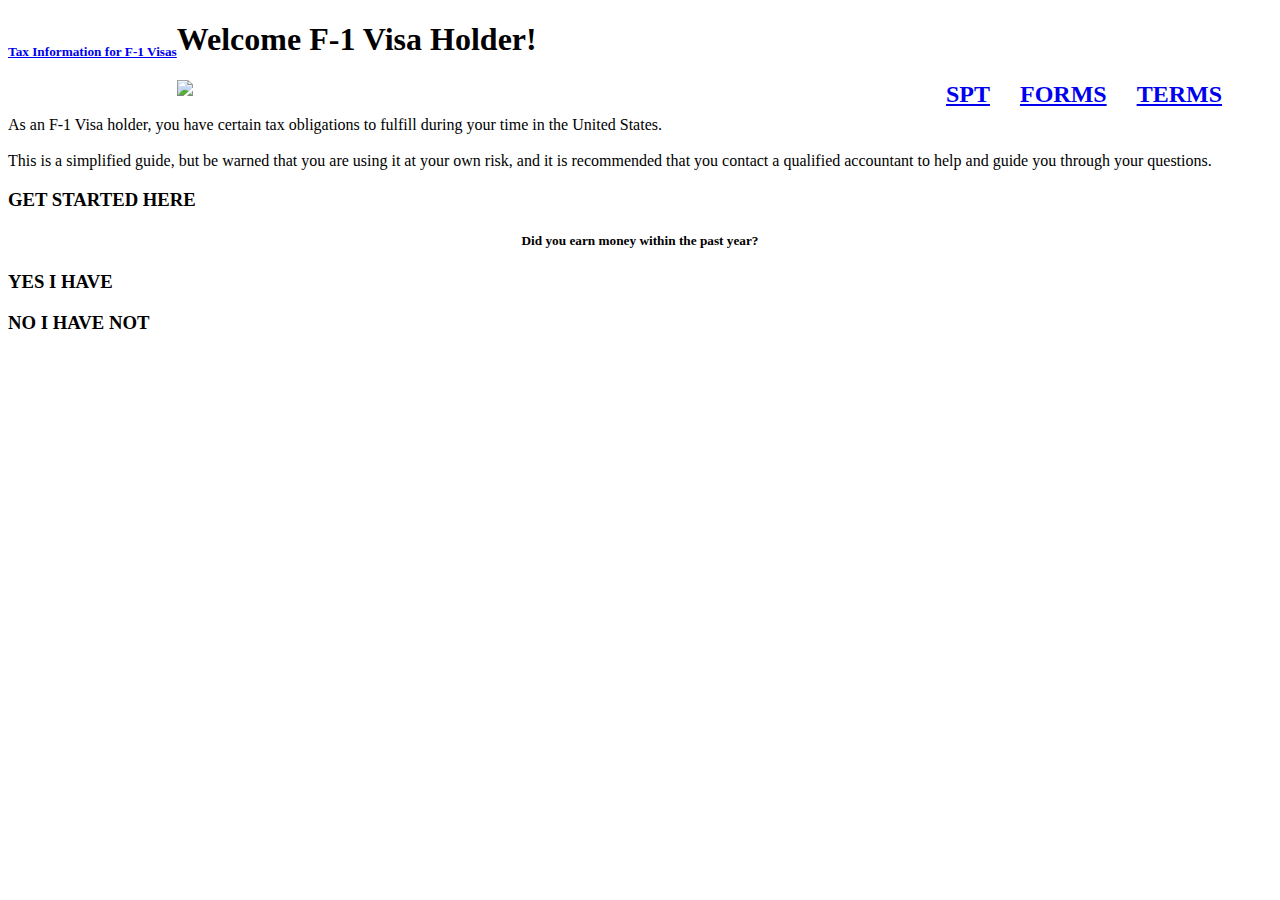
==== index.html @ 04e81f2b "Update index.html" ====
<!DOCTYPE html>
<html>
<head>
<meta http-equiv="Content-Type" content="text/html; charset=UTF-8">
<title>Tax Forms for F-1 Visas</title>
<link href="../f1-taxes/taxes.css" rel="stylesheet" type="text/css">
</head>
<body>
  <div class="header">
    <h5 style="float: left;"><a href="index.html">Tax Information for F-1 Visas</a></h5>
    <h2 style="padding: 40px 50px 0px 0px; float: right; color: black;"><a href="../f1-taxes/terms.html">TERMS</a></h2>
    <h2 style="padding: 40px 30px 0px 0px; float: right; color: black;"><a href="../f1-taxes/forms.html">FORMS</a></h2>
    <h2 style="padding: 40px 30px 0px 0px; float: right; color: black;"><a href="../f1-taxes/spt.html">SPT</a></h2>
  </div>




<div class="centered">

  <div class="textbox600px">
    <h1>Welcome F-1 Visa Holder!</h1>
  </div>


<div class="dottedline">
    <div class="circle"></div>
    <div class="circle"></div>
    <div class="circle"></div>
    <div class="circle"></div>
  </div>

  <div class="spacer60px"></div>

  <div class="intro">
    <img class="introimg" src="../f1-taxes/Taxes.png">
    <div class="textbox300px">
      <p>As an F-1 Visa holder, you have certain tax obligations to fulfill during your time in the United States.
        <br>
        <br>
        This is a simplified guide, but be warned that you are using it at your own risk, and it is recommended that you contact a qualified accountant to help and guide you through your questions.
      </p>
    </div>
  </div>

<div class="spacer60px"></div>

  <div class="dottedline">
      <div class="circle"></div>
      <div class="circle"></div>
      <div class="circle"></div>
      <div class="circle"></div>
    </div>

<div class="spacer60px"></div>

      <div class="header170px">
        <h3>GET STARTED HERE</h3>
      </div>

        <h5 style="text-align: center; padding-left: 0px;">Did you earn money within the past year?</h5>

            <div class="textbox400px">
              <div class="greenbutton">
                <h3 style="margin-top: 0px;">YES I HAVE</h3>
              </div>
              <div class="greenbuttonshadow"></div>
              <div class="redbutton">
                <h3 style="margin-top: 0px;">NO I HAVE NOT</h3>
              </div>
              <div class="redbuttonshadow"></div>
            </div>

  <div class="spacer60px"></div>

  <div class="spacer80px"></div>

</div>

<div class="footer"></div>
</body>
</html>
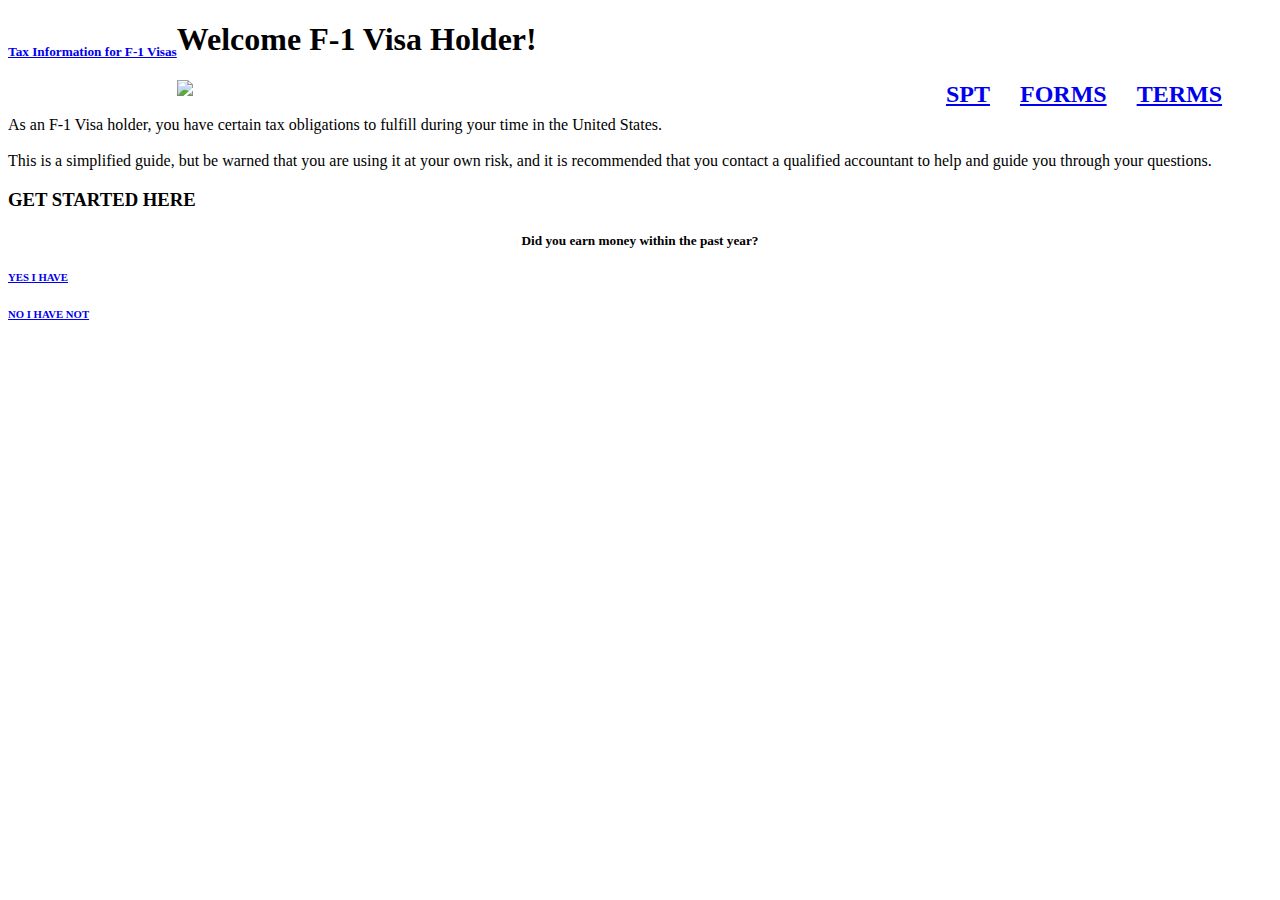
==== commit 7a5c5cbd: "Update index.html" ====
--- a/index.html
+++ b/index.html
@@ -61,17 +61,16 @@
         <h5 style="text-align: center; padding-left: 0px;">Did you earn money within the past year?</h5>
 
             <div class="textbox400px">
-              <div class="greenbutton">
-                <h3 style="margin-top: 0px;">YES I HAVE</h3>
+              <div class="greenbutton"><a href="../f1-taxes/yes.html">
+                <h6 style="margin-top: 0px;">YES I HAVE</h6></a>
               </div>
               <div class="greenbuttonshadow"></div>
-              <div class="redbutton">
-                <h3 style="margin-top: 0px;">NO I HAVE NOT</h3>
+              <div class="redbutton"><a href="../f1-taxes/no.html">
+                <h6 style="margin-top: 0px;">NO I HAVE NOT</h6></a>
               </div>
               <div class="redbuttonshadow"></div>
             </div>
 
-  <div class="spacer60px"></div>
 
   <div class="spacer80px"></div>
 
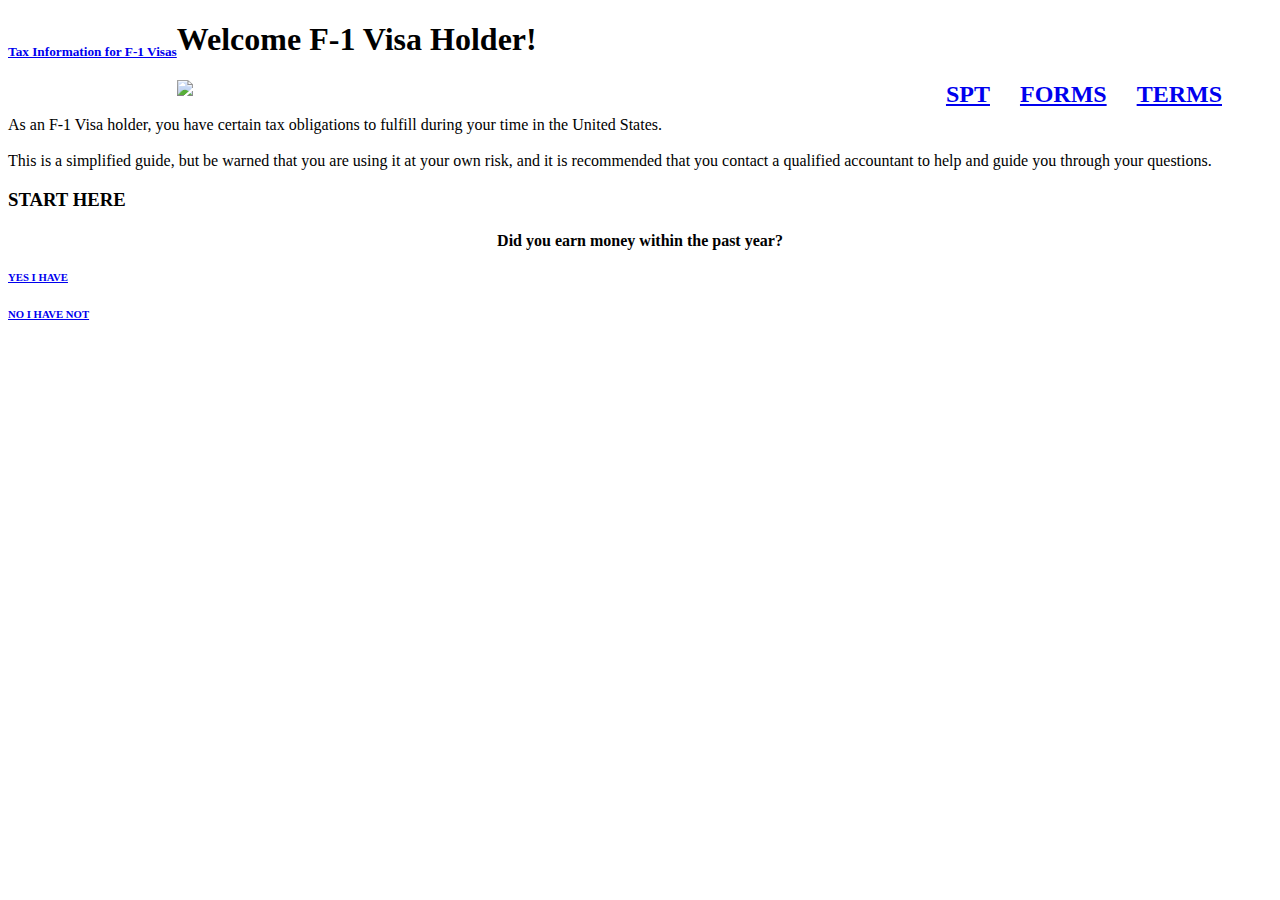
==== commit 3329678d: "Update index.html" ====
--- a/index.html
+++ b/index.html
@@ -18,10 +18,13 @@
 
 <div class="centered">
 
+  <div class="spacer20px"></div>
+
   <div class="textbox600px">
     <h1>Welcome F-1 Visa Holder!</h1>
   </div>
 
+  <div class="spacer20px"></div>
 
 <div class="dottedline">
     <div class="circle"></div>
@@ -43,7 +46,7 @@
     </div>
   </div>
 
-<div class="spacer60px"></div>
+<div class="spacer80px"></div>
 
   <div class="dottedline">
       <div class="circle"></div>
@@ -52,13 +55,16 @@
       <div class="circle"></div>
     </div>
 
-<div class="spacer60px"></div>
+<div class="spacer80px"></div>
 
       <div class="header170px">
-        <h3>GET STARTED HERE</h3>
+        <h3>START HERE</h3>
       </div>
+<div class="spacer10px"></div>
 
-        <h5 style="text-align: center; padding-left: 0px;">Did you earn money within the past year?</h5>
+        <h4 style="text-align: center; padding-left: 0px;">Did you earn money within the past year?</h4>
+
+<div class="spacer10px"></div>
 
             <div class="textbox400px">
               <div class="greenbutton"><a href="../f1-taxes/yes.html">
@@ -71,6 +77,7 @@
               <div class="redbuttonshadow"></div>
             </div>
 
+  <div class="spacer60px"></div>
 
   <div class="spacer80px"></div>
 
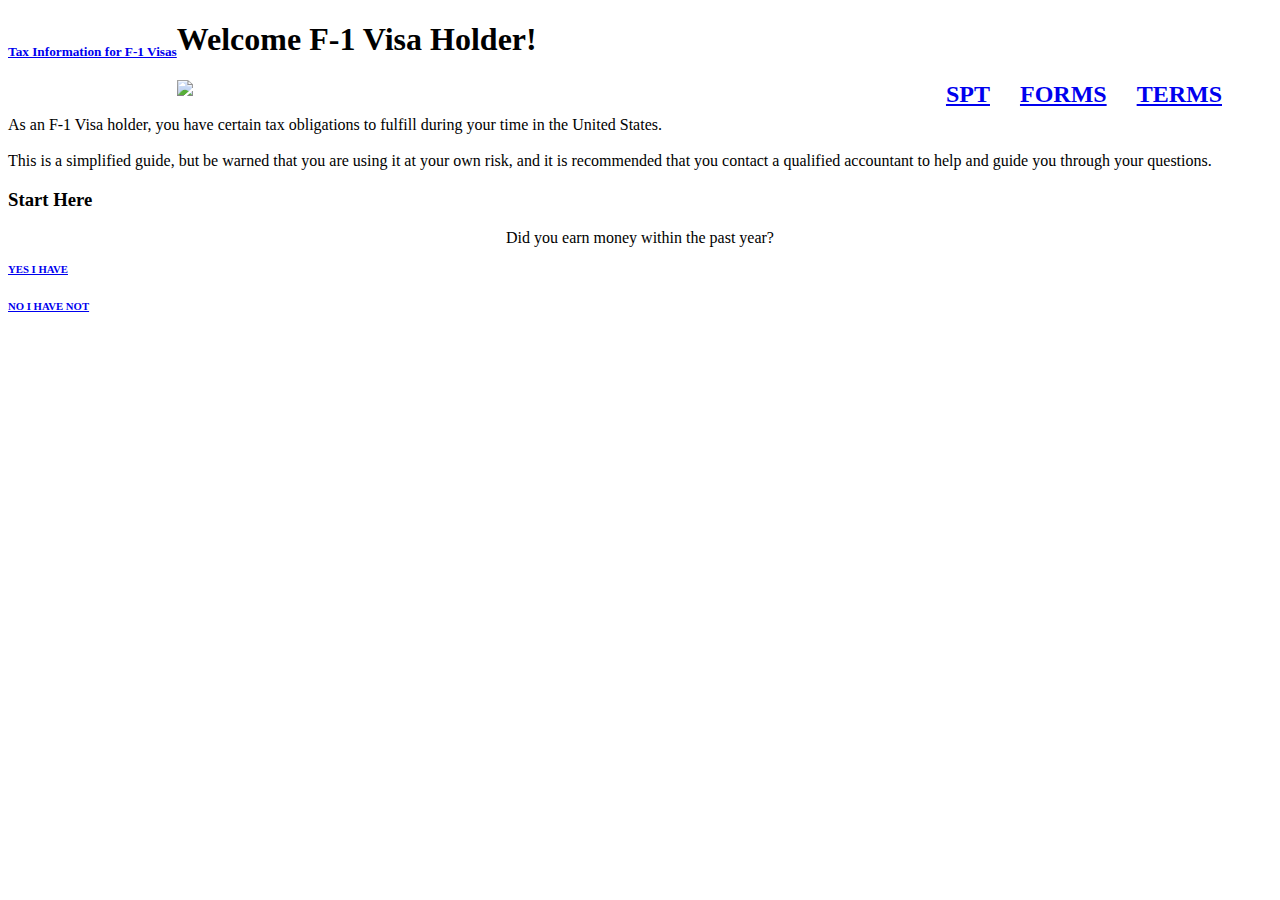
==== commit 11a082f2: "Update index.html" ====
--- a/index.html
+++ b/index.html
@@ -2,18 +2,17 @@
 <html>
 <head>
 <meta http-equiv="Content-Type" content="text/html; charset=UTF-8">
-<title>Tax Forms for F-1 Visas</title>
+<title>Tax Information for F-1 Visas</title>
 <link href="../f1-taxes/taxes.css" rel="stylesheet" type="text/css">
 </head>
 <body>
+
   <div class="header">
     <h5 style="float: left;"><a href="index.html">Tax Information for F-1 Visas</a></h5>
     <h2 style="padding: 40px 50px 0px 0px; float: right; color: black;"><a href="../f1-taxes/terms.html">TERMS</a></h2>
     <h2 style="padding: 40px 30px 0px 0px; float: right; color: black;"><a href="../f1-taxes/forms.html">FORMS</a></h2>
     <h2 style="padding: 40px 30px 0px 0px; float: right; color: black;"><a href="../f1-taxes/spt.html">SPT</a></h2>
   </div>
-
-
 
 
 <div class="centered">
@@ -58,13 +57,13 @@
 <div class="spacer80px"></div>
 
       <div class="header170px">
-        <h3>START HERE</h3>
+        <h3>Start Here</h3>
       </div>
-<div class="spacer10px"></div>
+<div class="spacer20px"></div>
 
-        <h4 style="text-align: center; padding-left: 0px;">Did you earn money within the past year?</h4>
+        <p style="text-align: center;">Did you earn money within the past year?</p>
 
-<div class="spacer10px"></div>
+<div class="spacer20px"></div>
 
             <div class="textbox400px">
               <div class="greenbutton"><a href="../f1-taxes/yes.html">
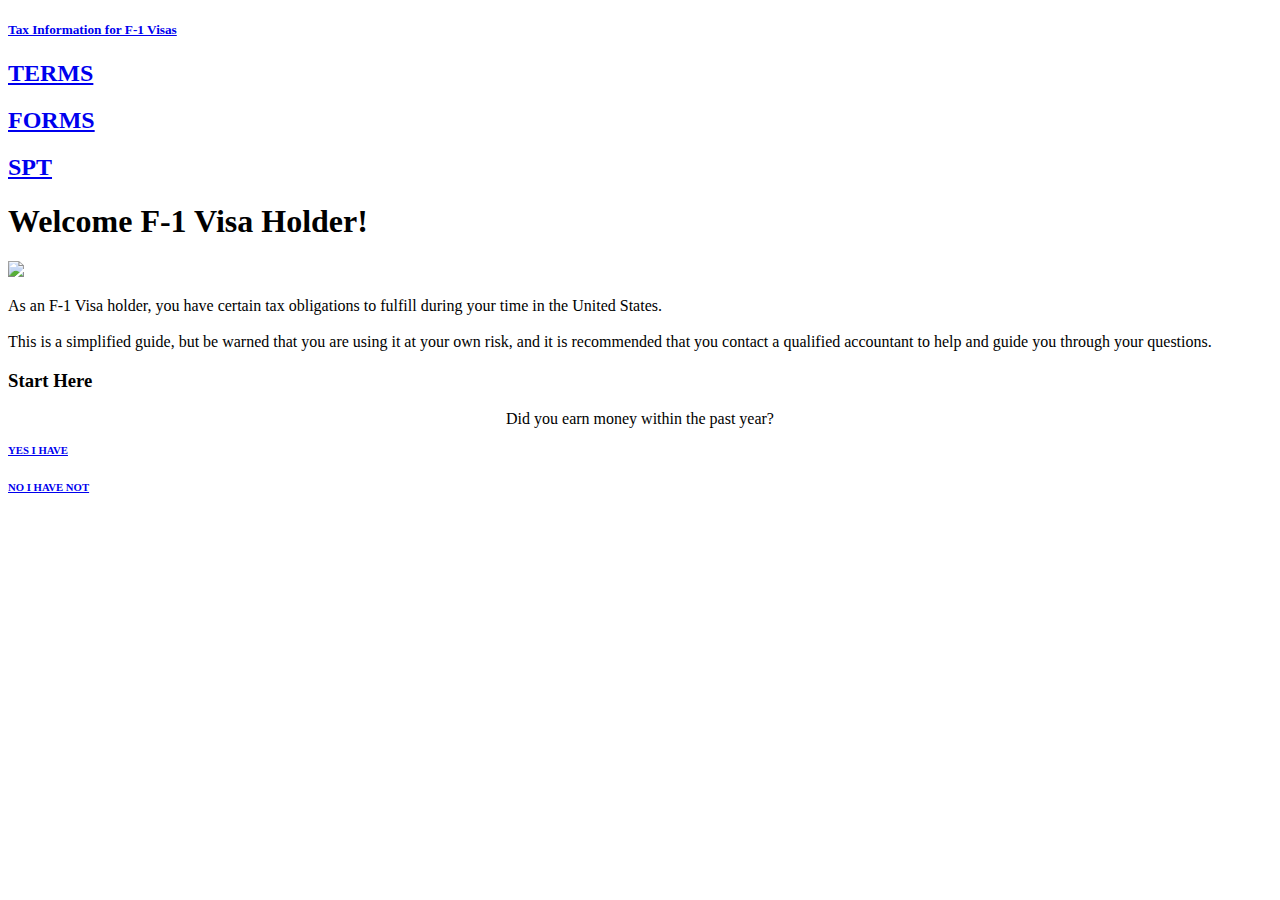
==== commit f9f3d691: "Update index.html" ====
--- a/index.html
+++ b/index.html
@@ -7,15 +7,15 @@
 </head>
 <body>
 
-  <div class="header">
-    <h5 style="float: left;"><a href="index.html">Tax Information for F-1 Visas</a></h5>
-    <h2 style="padding: 40px 50px 0px 0px; float: right; color: black;"><a href="../f1-taxes/terms.html">TERMS</a></h2>
-    <h2 style="padding: 40px 30px 0px 0px; float: right; color: black;"><a href="../f1-taxes/forms.html">FORMS</a></h2>
-    <h2 style="padding: 40px 30px 0px 0px; float: right; color: black;"><a href="../f1-taxes/spt.html">SPT</a></h2>
-  </div>
-
 
 <div class="centered">
+
+  <div class="header">
+    <h5><a href="../f1-taxes/index.html">Tax Information for F-1 Visas</a></h5>
+    <h2><a href="../f1-taxes/terms.html">TERMS</a></h2>
+    <h2><a href="../f1-taxes/forms.html">FORMS</a></h2>
+    <h2><a href="../f1-taxes/spt.html">SPT</a></h2>
+  </div>
 
   <div class="spacer20px"></div>
 
